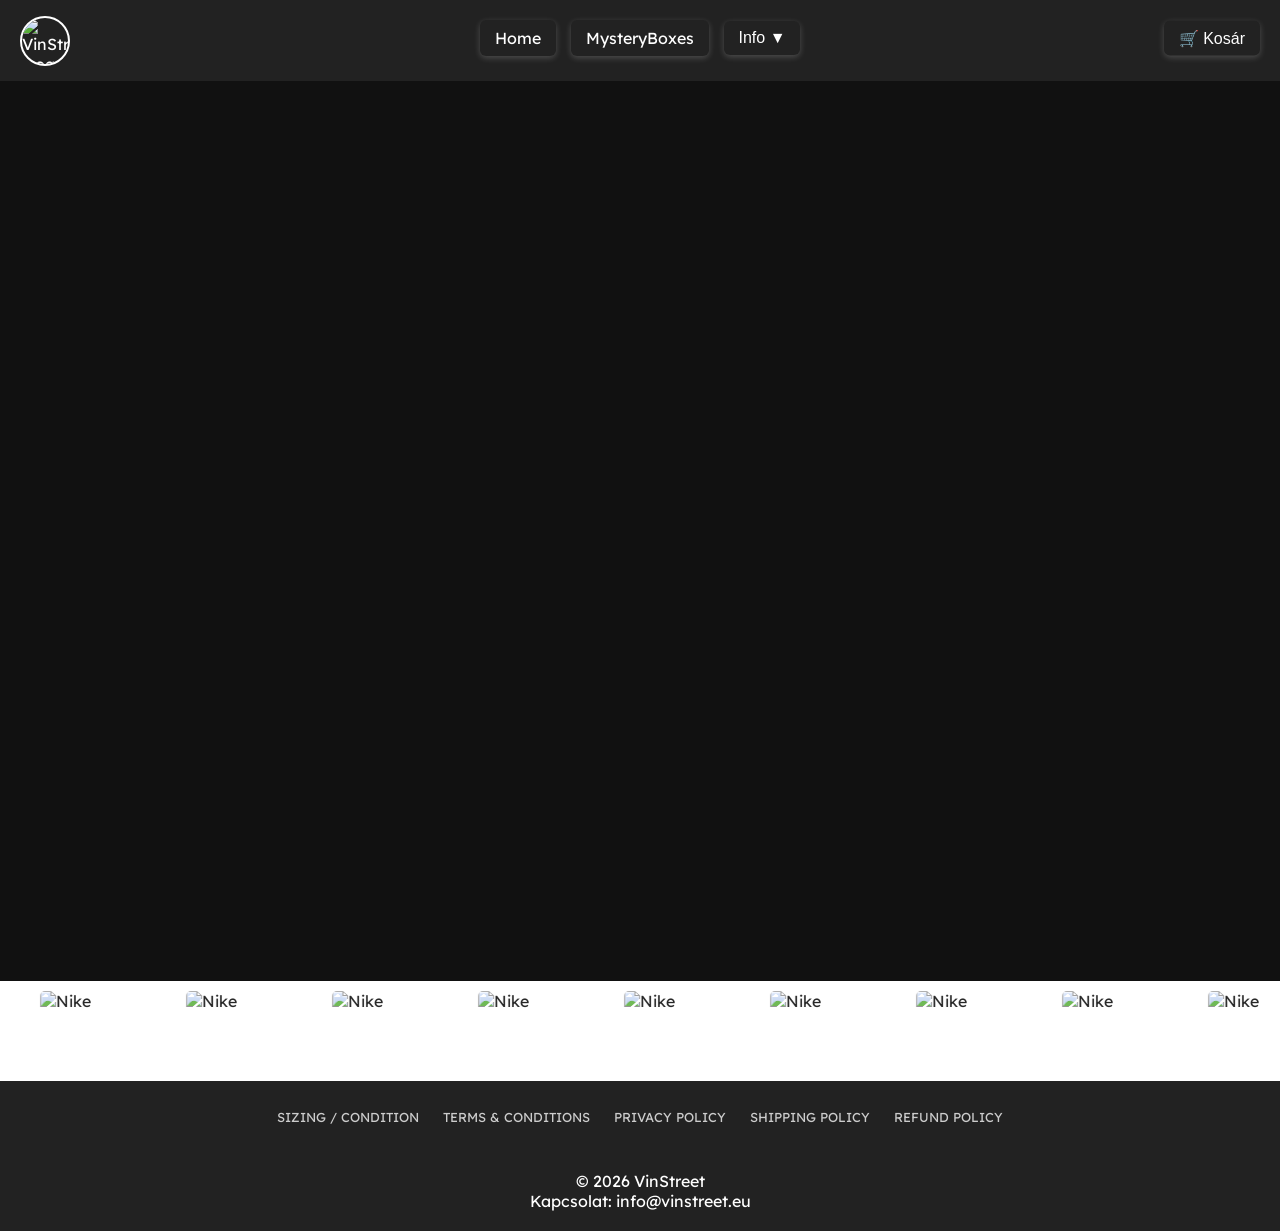
==== index.html @ b4b33a2c "Add files via upload" ====
<!DOCTYPE html>
<html lang="hu">
<head>
  <meta charset="UTF-8">
  <title>VinStreet</title>
  <link rel="preconnect" href="https://fonts.googleapis.com">
  <link rel="preconnect" href="https://fonts.gstatic.com" crossorigin>
  <link href="https://fonts.googleapis.com/css2?family=Lexend:wght@100..900&family=Pirata+One&display=swap" rel="stylesheet">
  <link rel="stylesheet" href="stylesheet.css">
</head>
<body>

<header>
  <img src="images/logo2.png" alt="VinStreet Logo" class="logo">
  <h1>VinStreet</h1>
</header>

<!-- Menü és kosár gomb külön sorban -->
<div class="top-menu">
  <a href="index.html" class="menu-button">Home</a>
  <a href="boxok.html" class="menu-button">MysteryBoxes</a>

  <!-- Dropdown -->
  <div class="dropdown">
    <button class="menu-button">Info ▼</button>
    <div class="dropdown-content">
      <a href="authenticity.html">Authenticity</a>
      <a href="sizingandcondition.html">Sizing / Condition</a>
      <a href="returns.html">Returns</a>
      <a href="contact.html">Contact</a>
      <a href="shipping.html">Shipping</a>
    </div>
  </div> <!-- dropdown vége -->

  <!-- Kosár gomb FIX, nem csinál semmit -->
  <button id="cart-button" class="menu-button">🛒 Kosár</button>
</div>

<!-- Kosár sidebar -->
<div id="cart-sidebar">
  <h3>Kosár tartalma</h3>
  <p>Jelenleg üres.</p>
  <button id="close-cart">Bezárás</button>
</div>

<main> <!-- Hero -->
  <section class="hero"></section>
</main>

<!-- Brandek -->
<section class="brand-strip">
  <div class="brand-track">
    <img src="images/brand/p1.png" alt="Nike">
    <img src="images/brand/p2.png" alt="Nike" class="NNN">
    <img src="images/brand/p3.png" alt="Nike">
    <img src="images/brand/p4.png" alt="Nike">
    <img src="images/brand/p5.png" alt="Nike">
    <img src="images/brand/p7.png" alt="Nike" class="NNM">
    <img src="images/brand/p8.png" alt="Nike" class="NNP">
    <img src="images/brand/p9.png" alt="Nike" class="NNO">
    <img src="images/brand/p10.png" alt="Nike">
    <img src="images/brand/p6.png" alt="Nike">

    <!-- duplikáljuk a folyamatosság miatt -->
    <img src="images/brand/p1.png" alt="Nike">
    <img src="images/brand/p2.png" alt="Nike" class="NNN">
    <img src="images/brand/p3.png" alt="Nike">
    <img src="images/brand/p4.png" alt="Nike">
    <img src="images/brand/p5.png" alt="Nike">
    <img src="images/brand/p7.png" alt="Nike" class="NNM">
    <img src="images/brand/p8.png" alt="Nike" class="NNP">
    <img src="images/brand/p9.png" alt="Nike" class="NNO">
    <img src="images/brand/p10.png" alt="Nike">
    <img src="images/brand/p6.png" alt="Nike">
	
	<!-- trplikáljuk a folyamatosság miatt -->
    <img src="images/brand/p1.png" alt="Nike">
    <img src="images/brand/p2.png" alt="Nike" class="NNN">
    <img src="images/brand/p3.png" alt="Nike">
    <img src="images/brand/p4.png" alt="Nike">
    <img src="images/brand/p5.png" alt="Nike">
    <img src="images/brand/p7.png" alt="Nike" class="NNM">
    <img src="images/brand/p8.png" alt="Nike" class="NNP">
    <img src="images/brand/p9.png" alt="Nike" class="NNO">
    <img src="images/brand/p10.png" alt="Nike">
    <img src="images/brand/p6.png" alt="Nike">
  </div>
</section>

<!-- Infobar alul -->
<section class="footer-links">
  <a href="sizingandcondition.html">SIZING / CONDITION</a>
  <a href="terms.html">TERMS & CONDITIONS</a>
  <a href="privacy.html">PRIVACY POLICY</a>
  <a href="shipping.html">SHIPPING POLICY</a>
  <a href="refund.html">REFUND POLICY</a>
</section>

<div class="footer-fade"></div>

<!-- Footer -->
<footer>
  <p>&copy; 2026 VinStreet</p>
  <p>Kapcsolat: info@vinstreet.eu</p>
</footer>

<!-- JS a kosárhoz -->
<script>
const cartButton = document.getElementById('cart-button');
const cartSidebar = document.getElementById('cart-sidebar');
const closeCart = document.getElementById('close-cart');

/* Kosár gomb FIX, nem csinál semmit, csak a sidebar nyitása zárása */
cartButton.addEventListener('click', () => { 
  cartSidebar.classList.add('open'); 
});
closeCart.addEventListener('click', () => { 
  cartSidebar.classList.remove('open'); 
});
// BRAND STRIP
const track = document.getElementById('brandTrack');
let pos = 0;
const speed = 1; // px per frame

function scrollTrack() {
  pos -= speed;
  if (pos <= -track.scrollWidth / 2) pos = 0;
  track.style.transform = `translateX(${pos}px)`;
  requestAnimationFrame(scrollTrack);
}

scrollTrack();
</script>

</body>
</html>
---- stylesheet.css ----
body {
  font-family: "Lexend", sans-serif;
}

header h1 {
  font-family: "Pirata One", system-ui;
}

section h2,
section h3,
section p {
  font-family: "Montserrat", sans-serif;
}
header {
  position: relative;       /* a kosár gombhoz kell */
  background: #222;
  color: #fff;
  padding: 20px 0;
  text-align: center;       /* h1 középre */
}
header h1 {
  font-family: "Pirata One", system-ui;
  
}

* { /*Hogy erjenek ossze a dolgok*/
  margin: 0;
  padding: 0;
  box-sizing: border-box;
}
header .logo {
  position: absolute; /* headeren belül balra */
  left: 20px;
  top: 50%;
  transform: translateY(-50%);
  width: 50px;        /* logó mérete */
  height: 50px;
  border-radius: 50%; /* kerek keret */
  border: 2px solid #fff; /* fehér keret */
}
#cart-button {
  position: absolute; 
  right: 20px;
  top: 50%;
  transform: translateY(-50%);
  background-color: #222;
  color: #fff;
  border: none;
  padding: 8px 15px;
  cursor: pointer;
  font-size: 16px;
  z-index: 1100; /* a többi fölött marad */
}

/* Top-menu gombok középre, kosár jobbra */

.top-menu {
  display: flex;
  align-items: center;
  justify-content: center;
  gap: 15px;
  padding: 10px 0;
  position: absolute; /* header alá */
  top: 70px;      
  left: 0;
  width: 100%;
  z-index: 50;
  margin-top: 10px;
}

.top-menu .menu-button {
  background-color: #222;
  color: #fff;
  border: none;
  border-radius: 6px;
  padding: 8px 15px;
  font-size: 16px;
  cursor: pointer;
  transition: box-shadow 0.2s, transform 0.2s;
  box-shadow: 0 2px 6px rgba(255,255,255,0.2); /* alap árnyék */
}

.top-menu .menu-button:hover {
  box-shadow: 0 6px 16px rgba(255,255,255,0.5); /* erősebb fényes hatás */
  transform: translateY(-1px);
}


/* Kosár gomb és dropdown gombok is öröklik a stílust */
.top-menu #cart-button,
.top-menu .dropdown > .menu-button {
  /* ugyanaz, semmi extra nem kell */
}


.menu-button {
  background-color: #222;
  color: #fff;
  padding: 8px 15px;
  text-decoration: none;
  border: none;
  cursor: pointer;
  font-size: 16px;
}

/* Kosár sidebar */
#cart-sidebar {
  position: fixed;
  top: 0;
  right: -390px;  /* alapból a képernyőn kívül van */
  width: 350px;
  height: 100%;
  background-color: rgba(255, 255, 255, 0.95); /* kicsit átlátszó */
  box-shadow: -2px 0 5px rgba(0,0,0,0.1);
  padding: 20px;
  transition: right 0.3s ease;
  z-index: 1000;
}

/* Sidebar nyitott állapot */
#cart-sidebar.open {
  right: 0;
}
#cart-sidebar h3,
#cart-sidebar p {
  display: block;
}

/* Sidebar gomb */
#cart-sidebar button {
  margin-top: 20px;
  padding: 8px 12px;
  cursor: pointer;
}


/* Hover-effekt a linkeknek */
.dropdown-content a:hover {
  background-color: #333;     /* kicsit világosabb fekete hoverkor */
  box-shadow: 0 4px 12px rgba(255,255,255,0.3); /* fényesebb hatás hoverkor */
}
.product { border:1px solid #ccc;
 padding:10px;
 width:200px;
 text-align:center; }
.product img { width:100%;
 display:block;
 margin-bottom:10px; }
.info-bar { background:#444;
 color:#fff;
 text-align:center;
 padding:10px 0;
 font-size:14px; }
footer { background:#222;
 color:#fff;
 text-align:center;
 padding:10px; }
.search-container {
  position: relative;
  display: flex;
  align-items: center;
  margin-right: 10px; /* kis távolság a Főoldal linkhez */
}

#search-toggle {
  background: none;
  border: none;
  color: #fff;
  font-size: 18px;
  cursor: pointer;
}

#search-input {
  position: absolute;
  top: 100%; /* alatta jelenik meg */
  left: 0;
  width: 200px;
  padding: 5px 10px;
  margin-top: 5px;
  display: none; /* alapból rejtett */
  background-color: #222;
  color: #fff;
  border: 1px solid #fff;
  border-radius: 3px;
  z-index: 100;
}

/* Megjelenítés, ha aktív */
#search-input.active {
  display: block;
}
/* Dropdown container */
/* Dropdown container */
.dropdown {
  position: relative;
  display: inline-block;
}

/* Dropdown tartalom */
.dropdown-content {
  display: none;
  position: absolute;
  top: 100%;          /* közvetlenül a gomb alatt */
  left: 0;
  background-color: #222;
  width: 180px;       /* kocka szélessége */
  z-index: 100;
  flex-direction: column;
  border-radius: 5px; /* opcionális, kicsit szebb */
}

/* Dropdown linkek */
.dropdown-content a {
  color: #fff;
  padding: 10px 15px;   /* nagyobb padding = nagyobb kocka */
  text-decoration: none;
  display: block;
  white-space: nowrap;   /* a szavak ne törjenek sorba */
  font-family: "Lexend", sans-serif; /* egységes betű */
}

/* Hover vagy gombnyomásra megjelenik */
.dropdown:hover .dropdown-content {
  display: flex;
  flex-direction: column;
}

/* Hover effekt a linkeknek */
.dropdown-content a:hover {
  background-color: #444;
}

/* Termékek szekció */
.products {
  display: flex;
  gap: 40px;
  justify-content: center;
  flex-wrap: wrap;
  padding: 60px;  /* csak vízszintes padding, nincs függőleges */
  background: transparent;
}
.product {
  border: 1px solid #ccc;
  padding: 20px;          /* belső tér nagyobb */
  width: 480px;           /* KOCKA SZÉLESSEBB */
  min-height: 480px;      /* KOCKA MAGASABB */
  text-align: center;
  display: flex;
  flex-direction: column;
  justify-content: space-between;
  border-radius: 30px;
  background: #fff;
  box-shadow: 0 10px 30px rgba(0,0,0,0.2);
}
.product img {
  width: 100%;
  height: 470px;          /* fix magasság */
  object-fit: cover;     /* szépen vágja */
  margin-bottom: 15px;
}

.footer-links {
  background-color: #222;
  text-align: center;
  padding: 25px 0;   /* EZ vastagítja */
  margin: 0;         /* NINCS rés alatta/fölötte */
}

.footer-links a {
  color: #ccc;
  text-decoration: none;
  margin: 0 10px;
  font-size: 13px;
}

.footer-links a:hover {
  color: #fff;
  text-decoration: underline;
}

  footer {
  background-color: #222;
  color: #fff;
  text-align: center;
  padding: 20px 0;
  margin: 0;        /* EZ FONTOS */
  font-family: "Lexend", sans-serif !important;
}

.hero {
  min-height: 100vh;                 /* magas, látványos */
  background-image: url("images/hatter/hatter.jpg");
  background-size: cover;
  background-position: center;
  background-repeat: no-repeat;

  display: flex;
  flex-direction: column;
  justify-content: center;
  align-items: center;

  color: white;
  text-align: center;
  padding: 40px;
  padding-top: 160px;

  background-color: #111; /* ha a kép nem tölt be */
}
.hero h2,
.hero p {
  background: rgba(0,0,0,0.5);
  padding: 10px 20px;
  border-radius: 5px;
}

/* Boxok oldal main-je, hogy a footer mindig lent legyen */
main {
  min-height: 50vh; /* vagy több, ha többet akarsz görgetni */
  display: flex;
  flex-direction: column;
}
.brand-strip {
  width: 100%;
  overflow: hidden;
  background: #111;
  padding: 30px 0;
  background: #fff;
}

.brand-track {
  display: flex;
  width: max-content;
  animation: scrollBrands 25s linear infinite;
}

.brand-track img {
  height: 40px;
  margin: 0 40px;
  opacity: 0.85;
  transition: opacity 0.3s;
}

.brand-track img:hover {
  opacity: 1;
}

.brands-container {
  display: flex;
  align-items: center;
  gap: 15px;         /* kis távolság a képek között */
  overflow-x: auto;  /* ha túl sok kép, vízszintesen lehet görgetni */
  padding: 20px 0;
}

.brands-container img {
  height: 50px;      /* alapméret minden képnek */
  transition: all 0.3s ease;
}

/* csak a nagyobb kép */
.NNP {
  height: 120px;      /* nagyobb kép */
}

/* ha akarsz, a kisebb extra képek is egyedi magasság */
.NNN, .NNM, .NNO {
  height: 80px;
}


/* Animáció */
@keyframes scrollBrands {
  from {
    transform: translateX(0);
  }
  to {
    transform: translateX(-50%);
  }
}

/* Boxok oldal háttér átmenet */
.boxes-page {
  min-height: 100vh;
  background: linear-gradient(
    to bottom,
    #ffffff 0%,
    #eaeaea 25%,
    #444 60%,
    #222 100%
  );
  padding: 60px 0;
}

  height: 120px; /* ez szabályozza milyen hosszú a fade */
  background: linear-gradient(
    to bottom,
    rgba(34,34,34,0) 0%,
    rgba(34,34,34,0.6) 50%,
    #222 100%
  );
}



/* Authenticity *//* Authenticity *//* Authenticity *//* Authenticity *//* Authenticity *//* Authenticity */
.info-page {
  min-height: 60vh;
  padding: 60px 20px;
  background: #f5f5f5;
}

.info-hero {
  text-align: center;
  background: #222;
  color: #fff;
  padding: 40px 20px;
  border-radius: 10px;
  margin-bottom: 40px;
}

.info-hero h2 {
  font-family: "Pirata One", system-ui;
  font-size: 36px;
}

.info-content h3 {
  margin-top: 20px;
  color: #222;
}

.info-content p {
  margin: 10px 0 20px 0;
  line-height: 1.6;
  color: #333;
}
.centered-text {
  max-width: 900px;        /* ne legyen túl széles a szöveg */
  margin: 80px auto;       /* fent-lent nagy távolság, középre igazítás */
  text-align: center;       /* szöveg középre */
  line-height: 1.8;         /* légiesebb sorok */
  padding: 0 20px;          /* mobilon is legyen belső margó */
}

.centered-text h2 {
  font-size: 36px;
  margin-bottom: 30px;
}

.centered-text h3 {
  font-size: 24px;
  margin-top: 40px;
  margin-bottom: 20px;
}

.centered-text p {
  font-size: 18px;
  margin-bottom: 20px;
}
/* Csak az authenticity oldalon ne legyen átmenet a main/boxes-page-nek */
.authenticity-page .boxes-page {
    background: none;
    background-color: #fff; /* sima fehér háttér */
}
/* Csak a sizing oldalon ne legyen átmenet a main/boxes-page-nek */
.sizing-page .boxes-page {
    background: none;
    background-color: #fff; /* sima fehér háttér */
}

/* Középre igazított szöveg nagy margóval */
.sizing-page .centered-text {
  max-width: 900px;
  margin: 80px auto;
  text-align: center;
  line-height: 1.8;
  padding: 0 20px;
}

/* Sizing and Condition *//* Sizing and Condition *//* Sizing and Condition *//* Sizing and Condition *//* Sizing and Condition */
.sizing-page .centered-text h2 {
  font-size: 36px;
  margin-bottom: 30px;
}

.sizing-page .centered-text h3 {
  font-size: 24px;
  margin-top: 40px;
  margin-bottom: 20px;
}

.sizing-page .centered-text p {
  font-size: 18px;
  margin-bottom: 20px;
}

/* Returns *//* Returns *//* Returns *//* Returns *//* Returns *//* Returns *//* Returns *//* Returns *//* Returns *//* Returns */
/* Sima fehér háttér csak a Returns oldal main-jére */
.returns-page .boxes-page {
    background: #fff;
}

/* Shipping *//* Shipping *//* Shipping *//* Shipping *//* Shipping *//* Shipping *//* Shipping *//* Shipping *//* Shipping *//* Shipping */
.shipping-page .boxes-page {
    background: #fff;
}

/* Contact *//* Contact *//* Contact *//* Contact *//* Contact *//* Contact *//* Contact *//* Contact *//* Contact *//* Contact */
.contact-page .boxes-page {
  background: #fff;
}

/* Contact kép */
.contact-image {
  width: 100%;
  max-width: 800px;
  margin: 40px auto;
  display: block;
  border-radius: 20px;
}

/* Contact form */
.contact-form {
  max-width: 700px;
  margin: 40px auto 0 auto;
  display: flex;
  flex-direction: column;
  gap: 15px;
}

.contact-form input,
.contact-form textarea {
  padding: 12px 15px;
  font-size: 16px;
  border-radius: 8px;
  border: 1px solid #ccc;
  font-family: "Lexend", sans-serif;
}

.contact-form textarea {
  min-height: 120px;
  resize: vertical;
}

.contact-form button {
  margin-top: 10px;
  padding: 14px;
  font-size: 16px;
  background: #222;
  color: #fff;
  border: none;
  border-radius: 8px;
  cursor: pointer;
}

.contact-form button:hover {
  background: #444;
}
.contact-page .boxes-page {
    background: none;
    background-color: #fff; /* sima fehér háttér */
}
.contact-form select {
  padding: 12px 15px;
  font-size: 16px;
  border-radius: 8px;
  border: 1px solid #ccc;
  font-family: "Lexend", sans-serif;
  background-color: #fff;
}
/* Quarterzipbox *//* Quarterzipbox *//* Quarterzipbox *//* Quarterzipbox *//* Quarterzipbox *//* Quarterzipbox *//* Quarterzipbox */
/* H1 címsorok körvonal */
.product-info h1 {
  font-family: "Pirata One", system-ui;
  font-size: 36px;
  margin-bottom: 10px;
  color: #fff;
  -webkit-text-stroke: 1px #000; /* Chrome, Safari */
  text-stroke: 1px #000;         /* jövőbeli szabvány */
  text-shadow: 2px 2px 4px rgba(0,0,0,0.6); /* extra kiemelés minden böngészőben */
}

/* Ár körvonal */
.price {
  font-size: 24px;
  font-weight: bold;
  color: #fff;
  -webkit-text-stroke: 0.8px #000;
  text-stroke: 0.8px #000;
  text-shadow: 1px 1px 3px rgba(0,0,0,0.6);
}

/* Címsorok */
.product-info h1 {
  font-family: "Pirata One", system-ui;
  font-size: 36px;
  margin-bottom: 10px;
  color: #222; /* sötét szöveg világos háttéren */
  text-shadow: 1px 1px 2px rgba(0,0,0,0.4); /* finom árnyék */
}

/* Ár */
.price {
  font-size: 24px;
  font-weight: 700;
  color: #222;
  text-shadow: 1px 1px 2px rgba(0,0,0,0.3);
}

/* Gomb */
.add-to-cart {
  font-family: "Lexend", sans-serif;
  appearance: none;
  -webkit-appearance: none;

  background-color: #111;
  color: #fff;
  border: none;
  padding: 14px 22px;
  font-size: 16px;
  font-weight: 600;

  border-radius: 10px;
  width: 100%;
  max-width: 260px;

  cursor: pointer;
  display: inline-block;

  box-shadow: 0 4px 12px rgba(0,0,0,0.15);
  transition: all 0.25s ease;
}



.add-to-cart:hover {
  background-color: #333;
  box-shadow: 0 8px 18px rgba(0,0,0,0.25);
}

.product-blocks {
  display: flex;
  gap: 20px; /* térköz a blokkok között */
  justify-content: center;
  flex-wrap: wrap; /* mobilon egymás alá kerül */
  margin: 40px 0;
}

.block {
  border: 2px solid #222; /* fekete keret */
  border-radius: 15px;
  padding: 20px;
  background-color: #fff;
  box-shadow: 2px 2px 10px rgba(0,0,0,0.1);
  flex: 1 1 400px; /* minimum 400px szélesség */
  max-width: 500px;
  text-align: center;
}

.image-block img {
  width: 100%;
  border-radius: 10px;
}

.text-block h2 {
  font-family: "Pirata One", system-ui;
  font-size: 28px;
  margin-bottom: 15px;
}

.text-block p {
  font-size: 16px;
  line-height: 1.5;
  color: #333;
}

.text-block .price {
  font-size: 22px;
  font-weight: 700;
  margin: 15px 0;
}

.text-block .add-to-cart {
  background-color: #222;
  color: #fff;
  border: none;
  padding: 12px 20px;
  font-size: 16px;
  cursor: pointer;
  border-radius: 8px;
}

.text-block .add-to-cart:hover {
  background-color: #444;
}
.product-container {
  display: flex;
  gap: 60px;
  justify-content: center;
  align-items: flex-start;
  padding: 80px 20px;
}

.product-image img {
  width: 420px;
  border-radius: 12px;
}

.product-details {
  max-width: 400px;
  text-align: left;
}

.product-title {
  font-size: 28px;
  margin-bottom: 10px;
}

.price {
  font-size: 22px;
  font-weight: 600;
  margin-bottom: 25px;
}

.size-options {
  display: flex;
  gap: 10px;
  margin-bottom: 25px;
}

.size-options button {
  width: 50px;
  height: 40px;
  border: 1px solid #222;
  background: #fff;
  cursor: pointer;
  font-family: "Lexend", sans-serif;
}

.size-options button.active,
.size-options button:hover {
  background: #222;
  color: #fff;
}

.add-to-cart {
  background: #222;
  color: #fff;
  border: none;
  padding: 12px 20px;
  cursor: pointer;
}
.shipping-info {
  font-size: 0.85rem; /* kisebb betűméret */
  color: #555;        /* halvány szín */
}

.shipping-info .shipping-link {
  color: #222;        /* sötétebb, kiemelt szín */
  text-decoration: underline; /* csak a link aláhúzott */
}

.shipping-info .shipping-link:hover {
  color: #000;        /* hover-effekt */
}
#sizeguide-sidebar {
  position: fixed;
  top: 0;
  right: -400px;
  width: 350px;
  height: 100%;
  background-color: #fff;
  box-shadow: -2px 0 5px rgba(0,0,0,0.1);
  padding: 20px;
  transition: right 0.3s ease;
  z-index: 1000;
  overflow-y: auto;
}
.shipping-info {
  font-size: 0.9rem;
  margin-bottom: 1rem; /* távolság a size guide linkig */
}

.size-guide {
  display: inline-block;
  margin-bottom: 1rem; /* távolság a méretgombokig */
  cursor: pointer;
  text-decoration: underline;
  font-size: 0.85rem;
}

.size-options button {
  margin-right: 0.5rem; /* több hely a gombok között */
  padding: 0.5rem 0.8rem;
}
#sizeguide-sidebar.open {
  right: 0;
}

#sizeguide-sidebar h3 {
  margin-top: 0;
}

#sizeguide-sidebar table {
  width: 100%;
  border-collapse: collapse;
  margin-top: 10px;
}

#sizeguide-sidebar th, #sizeguide-sidebar td {
  border: 1px solid #ccc;
  padding: 6px 8px;
  text-align: center;
}

#sizeguide-sidebar button {
  margin-top: 15px;
  padding: 8px 12px;
  cursor: pointer;
}


/* Accordion stílus - termékoldalhoz *//* Accordion stílus - termékoldalhoz *//* Accordion stílus - termékoldalhoz *//* Accordion stílus - termékoldalhoz */
.accordion-container {
  margin-top: 15px;
  width: 100%;
}

.accordion-item {
  border-top: 1px solid #ddd;
}

/* Első itemnél nincs vonal */
.accordion-item:first-child {
  border-top: none;
}

.accordion-button {
  width: 100%;
  text-align: left;
  padding: 10px 12px;
  background: transparent;
  border: none;
  outline: none;
  font-size: 0.95rem;
  font-weight: 500;
  cursor: pointer;
  display: flex;
  justify-content: space-between;
  align-items: center;
  transition: color 0.2s;
}

.accordion-button:hover {
  color: #333;
}

.accordion-button.active {
  font-weight: 600;
}

/* Nyíl */
.accordion-arrow {
  transition: transform 0.3s ease;
}

/* Nyíl forgatása ha nyitva van */
.accordion-button.active .accordion-arrow {
  transform: rotate(180deg);
}

.accordion-content {
  max-height: 0;
  overflow: hidden;
  transition: max-height 0.3s ease;
  padding: 0 12px;
}

.accordion-content p {
  margin: 6px 0;
  font-size: 0.85rem;
  line-height: 1.4;
  color: #444; /* sötétszürke, háttér nélkül */
}

/* Wrapper a fő és a két közepes képnek */
/* ===== PRODUCT LAYOUT FIX ===== */

.product-container {
  display: flex;                       /* képek és infó egymás mellett */
  justify-content: flex-start;
  align-items: flex-start;
  gap: 50px;                           /* pontos távolság a képek és az info blokk között */
  max-width: 1200px;
  margin: 0 auto;
  padding: 40px 20px;
  margin-top: 120px; /* növeld a távolságot a top-menu gombokhoz képest */
}
.faq-section {
  margin-bottom: 150px !important;
}
.quality-section {
  margin-top: 150px !important;
}

/* Bal oldal – képek */
.product-image {
  flex: 0 0 auto;
}

/* Fő + kis képek wrapper */
.main-small-wrapper {
  display: flex;
  gap: 20px;                           /* fő kép és kis képek közti távolság */
}

/* Fő kép */
.main-image {
  width: 250px;
  height: 510px;
  object-fit: cover;
  border-radius: 8px;
  background-color: #fff;
  padding: 4px;
  box-sizing: border-box;
  box-shadow: 0 4px 6px rgba(0,0,0,0.1), 0 1px 3px rgba(0,0,0,0.08);
}

.main-image:hover {
  transform: scale(1.02);               /* hoverkor kicsit “nagyobb” */
  box-shadow: 0 4px 0 #ccc, 0 6px 0 #aaa; /* árnyék emelkedés hoverkor */
}

/* Kis képek konténere */
.small-images {
  display: flex;
  flex-direction: column;               /* egymás alá */
  gap: 10px;                             /* távolság a két kis kép között */
  width: 300px;                          /* fix szélesség a kis képeknek */
  height: 400px;                         /* fix magasság a konténernek */
}

/* Kis képek */
.small-images img {
  width: 100%;
  height: 250px;
  object-fit: cover;
  border-radius: 8px;
  background-color: #fff;
  padding: 4px;
  box-sizing: border-box;
  box-shadow: 0 4px 6px rgba(0,0,0,0.1), 0 1px 3px rgba(0,0,0,0.08);
}

.small-images img:hover {
  transform: scale(1.03);               /* hoverkor kicsit “emelkedik” */
  box-shadow: 0 4px 0 #ccc, 0 6px 0 #aaa;
}

/* Jobb oldal – info blokk */
.product-details-block {
  flex: 0 0 350px;                        /* fix szélesség */
  background: #fff;
  padding: 20px;
  border-radius: 14px;
  box-shadow: 0 6px 20px rgba(0,0,0,0.15);
}

/* Cím és ár */
.product-details-block h3 {
  font-size: 26px;
  font-weight: 800;
  color: #000;
  margin-top: 0;
}
.price {
  font-family: inherit;   /* az oldal alap fontja */
  font-weight: normal;    /* normál vastagság */
  font-size: 24px;        /* ha szeretnéd, fix méret */
  color: #111;            /* alap szín */
  text-shadow: none !important; /* árnyék eltávolítása */
}
.small-images img,
.main-image {
  border-radius: 6px;
  border: none;
  box-shadow: inset 0 2px 4px rgba(255,255,255,0.8),  /* felső világos kiemelés */
              inset 0 -2px 4px rgba(0,0,0,0.1),        /* alsó árnyék */
              0 3px 6px rgba(0,0,0,0.15);             /* külső enyhe árnyék */
}
.wish-note {
  margin-top: 18px;
  padding: 10px 16px;
  text-align: center;
  background-color: #fff;

  /* CSAK OLDALT */
  border-left: 3px solid #ddd;
  border-right: 3px solid #ddd;
}

.wish-title {
  font-weight: 600;
  font-size: 15px;
  margin-bottom: 4px;
  letter-spacing: 0.4px;
}

.wish-text {
  font-size: 13px;
  color: #666;
}
.quality-section {
  max-width: 900px;
  margin: 70px auto 40px;
  text-align: center;
  padding: 0 20px;
}

.quality-section h3 {
  font-size: 24px;
  font-weight: 700;
  margin-bottom: 12px;
}

.quality-text {
  font-size: 15px;
  color: #555;
  max-width: 700px;
  margin: 0 auto 30px;
  line-height: 1.6;
}

/* Képek sorban */
.quality-images {
  display: flex;
  justify-content: center;
  gap: 20px;
  flex-wrap: wrap;
}

.quality-images img {
  width: 180px;
  height: 180px;
  object-fit: cover;
  border-radius: 8px;
  background-color: #fff;
  padding: 4px;
  box-shadow: 0 2px 4px rgba(0,0,0,0.12);
}

/* Overlay teljes képernyőn */
#image-overlay {
  position: fixed;
  top: 0;
  left: 0;
  width: 100%;
  height: 100%;
  background: rgba(0,0,0,0.85); /* sötét háttér */
  display: none; /* alapból rejtett */
  justify-content: center;
  align-items: center;
  z-index: 3000;
  padding: 10px;
  box-sizing: border-box;
}

/* Nagyított kép */
#image-overlay img {
  max-width: 90vw;   /* képernyő 90%-áig */
  max-height: 90vh;  /* magasságban is 90%-ig */
  width: auto;
  height: auto;
  border-radius: 12px;
  box-shadow: 0 10px 40px rgba(0,0,0,0.6);
  cursor: zoom-out;   /* kattintással bezárható */
  transition: transform 0.3s ease;
}

/* Kis képek hover effektje */
.quality-images img:hover {
  transform: scale(1.08);
  transition: transform 0.25s ease;
  cursor: pointer;
  box-shadow: 0 8px 25px rgba(0,0,0,0.4);
}

.top-menu {
  position: fixed;
  top: 0;
  left: 0;
  width: 100%;
  z-index: 1000;
  background: transparent;
}

/* ===== SNEAKERBOX LAYOUT ===== *//* ===== SNEAKERBOX LAYOUT ===== *//* ===== SNEAKERBOX LAYOUT ===== *//* ===== SNEAKERBOX LAYOUT ===== *//* ===== SNEAKERBOX LAYOUT ===== *//* ===== SNEAKERBOX LAYOUT ===== *//* ===== SNEAKERBOX LAYOUT ===== */
.product-container {
  display: flex;
  justify-content: center;   /* középre az egész blokk */
  align-items: flex-start;
  gap: 0px;                 /* térköz a nagy és kis képek között */
  max-width: 1400px;
  width: 100%;
  margin: 120px auto 0;
  padding: 40px 20px;
  box-sizing: border-box;
}

/* Fő + kis képek wrapper */
.main-small-wrapper {
  display: flex;
  gap: 20px;
  align-items: flex-start;
  overflow: visible;         /* engedi, hogy ne vágja a képet */
}

/* Fő kép */
.main-small-wrapper .main-image {
  width: 45vw;               /* reszponzív, mindig látszik */
  max-width: 476px;          /* sose legyen túl nagy */
  height: auto;
  object-fit: contain;       /* teljes kép látszik */
  border-radius: 8px;
  background: #fff;
  padding: 4px;
  box-sizing: border-box;
  box-shadow: 0 4px 6px rgba(0,0,0,0.1), 0 1px 3px rgba(0,0,0,0.08);
}

/* Kis képek oszlopa */
.main-small-wrapper .small-images {
  display: flex;
  flex-direction: column;
  gap: 15px;
  flex-shrink: 0;           /* ne zsugorodjanak */
}

/* Kis képek */
.main-small-wrapper .small-images img {
  width: 12vw;               /* reszponzív, mindig látszik */
  max-width: 300px;
  height: auto;              /* megtartja az arányt */
  object-fit: contain;
  border-radius: 10px;
  background: #fff;
  padding: 4px;
  box-sizing: border-box;
  box-shadow: 0 4px 6px rgba(0,0,0,0.1);
  cursor: pointer;
  transition: transform 0.2s ease;
}

.main-small-wrapper .small-images img:hover {
  transform: scale(1.03);
}
/* Kis képek hover hatás eltávolítása */
.main-small-wrapper .small-images img:hover {
  transform: none !important;   /* ne legyen nagyítás */
  box-shadow: 0 4px 6px rgba(0,0,0,0.1); /* csak alap árnyék maradjon */
  cursor: default;              /* ne legyen kattintható */
}

/* Nagy kép hover és interakció eltávolítása */
.main-small-wrapper .main-image:hover {
  transform: none !important;   /* ne legyen nagyítás */
  box-shadow: 0 4px 6px rgba(0,0,0,0.1), 0 1px 3px rgba(0,0,0,0.08); /* alap árnyék */
  cursor: default;              /* ne legyen kattintható */
}

.product-link {
  text-decoration: none;
  color: inherit;
  display: block;
}

.product-link:hover .product {
  transform: translateY(-6px);
  transition: 0.3s ease;
  box-shadow: 0 15px 35px rgba(0,0,0,0.25);
  cursor: pointer;
}





.product-link {
  text-decoration: none;
  color: inherit;
  display: block;
}

.image-wrapper {
  position: relative;
  width: 100%;
  aspect-ratio: 1 / 1;
  overflow: hidden;
  border-radius: 12px;
}

.image-wrapper img {
  width: 100%;
  height: 100%;
  object-fit: cover;
  transition: transform 0.4s ease;
}

/* Overlay */
.overlay {
  position: absolute;
  inset: 0;
  background: rgba(0, 0, 0, 0.45);
  display: flex;
  align-items: center;
  justify-content: center;
  opacity: 0;
  transition: opacity 0.4s ease;
}

.overlay span {
  color: white;
  font-weight: 600;
  letter-spacing: 1px;
}

/* Hover effects */
.product:hover img {
  transform: scale(1.08);
}

.product:hover .overlay {
  opacity: 1;
}

/* ===== Brand strip ===== *//* ===== Brand strip ===== *//* ===== Brand strip ===== *//* ===== Brand strip ===== *//* ===== Brand strip ===== *//* ===== Brand strip ===== *//* ===== Brand strip ===== *//* ===== Brand strip ===== */
.brand-strip {
  width: 100%;
  overflow: hidden;
  background: #fff;
  padding: 10px 0;
  box-sizing: border-box;
}
.brand-track {
  display: flex;
  gap: 15px;
  width: max-content;
  will-change: transform;
}
.brand-track img {
  height: 80px; /* egységes magasság */
  width: auto;
  border-radius: 5px;
  object-fit: contain;
}
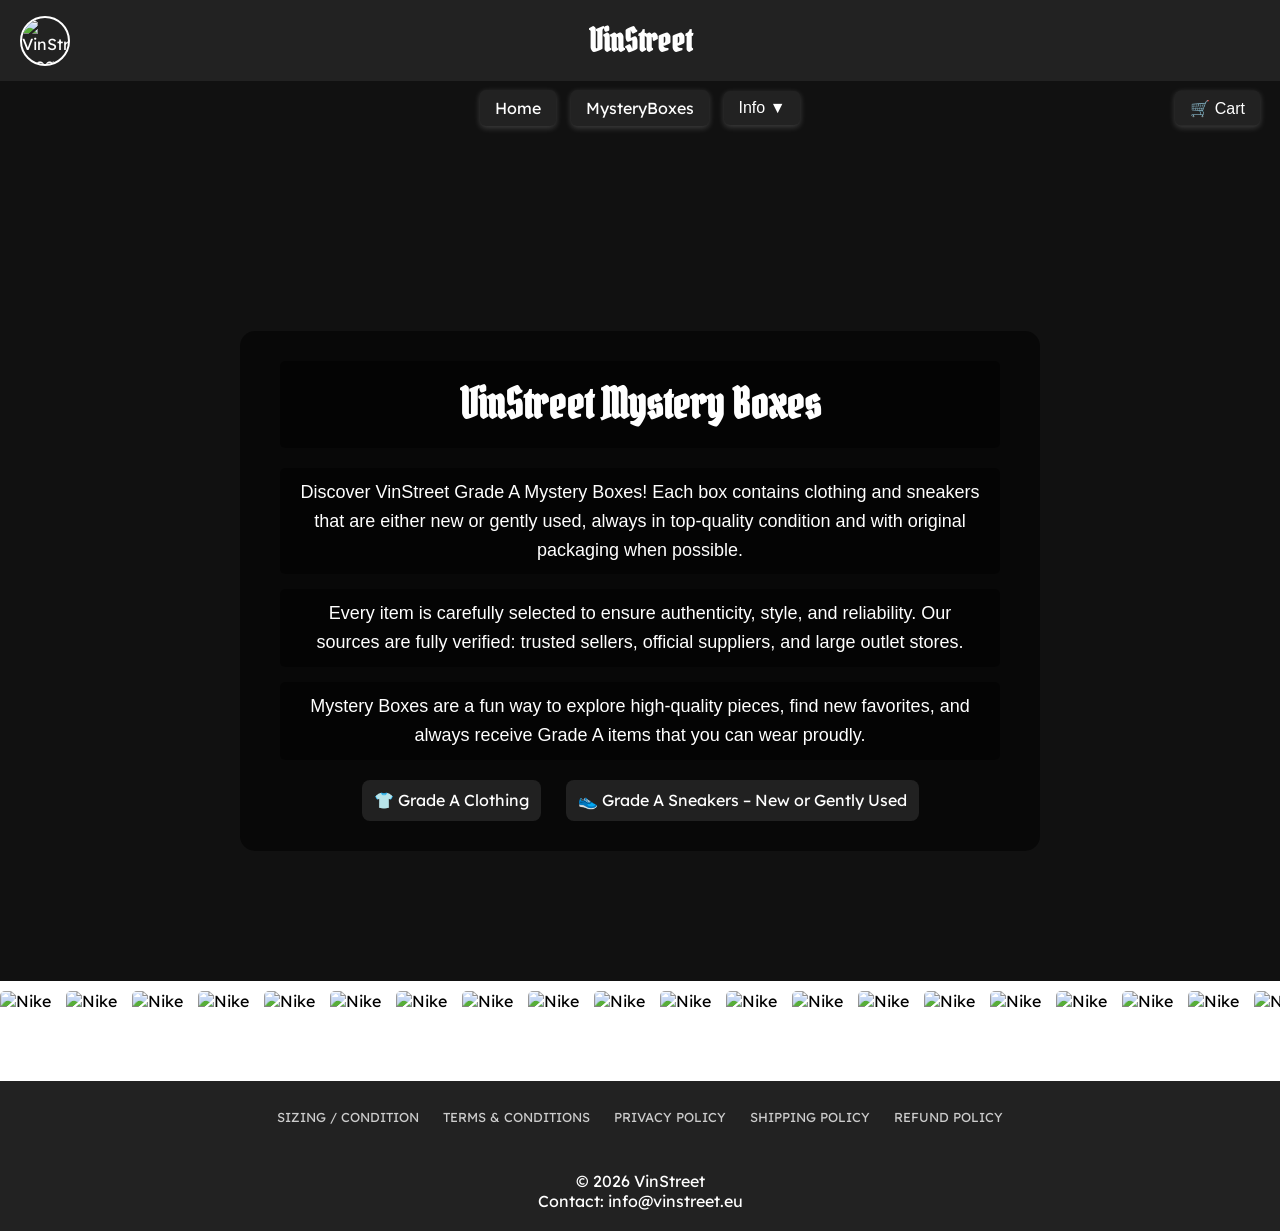
==== commit 44b5c7ba: "Add files via upload" ====
--- a/index.html
+++ b/index.html
@@ -33,18 +33,30 @@
   </div> <!-- dropdown vége -->
 
   <!-- Kosár gomb FIX, nem csinál semmit -->
-  <button id="cart-button" class="menu-button">🛒 Kosár</button>
+  <button id="cart-button" class="menu-button">🛒 Cart</button>
 </div>
 
 <!-- Kosár sidebar -->
 <div id="cart-sidebar">
-  <h3>Kosár tartalma</h3>
-  <p>Jelenleg üres.</p>
-  <button id="close-cart">Bezárás</button>
+    <h3>Cart Contents</h3>
+    <p>Currently empty.</p>
+    <button id="close-cart">Close</button>
 </div>
 
-<main> <!-- Hero -->
-  <section class="hero"></section>
+<!-- Hero -->
+<main> 
+  <section class="hero">
+    <div class="hero-info-box">
+      <h2>VinStreet Mystery Boxes</h2>
+      <p>Discover VinStreet Grade A Mystery Boxes! Each box contains clothing and sneakers that are either new or gently used, always in top-quality condition and with original packaging when possible.</p>
+      <p>Every item is carefully selected to ensure authenticity, style, and reliability. Our sources are fully verified: trusted sellers, official suppliers, and large outlet stores.</p>
+      <p>Mystery Boxes are a fun way to explore high-quality pieces, find new favorites, and always receive Grade A items that you can wear proudly.</p>
+      <div class="hero-icons">
+        <span>👕 Grade A Clothing</span>
+        <span>👟 Grade A Sneakers – New or Gently Used</span>
+      </div>
+    </div>
+  </section>
 </main>
 
 <!-- Brandek -->
@@ -101,22 +113,68 @@
 <!-- Footer -->
 <footer>
   <p>&copy; 2026 VinStreet</p>
-  <p>Kapcsolat: info@vinstreet.eu</p>
+  <p>Contact: info@vinstreet.eu</p>
 </footer>
-
+<div id="overlay"></div>
 <!-- JS a kosárhoz -->
 <script>
-const cartButton = document.getElementById('cart-button');
-const cartSidebar = document.getElementById('cart-sidebar');
-const closeCart = document.getElementById('close-cart');
+ document.addEventListener('DOMContentLoaded', () => {
+  const overlay = document.getElementById('overlay');
 
-/* Kosár gomb FIX, nem csinál semmit, csak a sidebar nyitása zárása */
-cartButton.addEventListener('click', () => { 
-  cartSidebar.classList.add('open'); 
+  // KOSÁR SIDEBAR
+  const cartButton = document.getElementById('cart-button');
+  const cartSidebar = document.getElementById('cart-sidebar');
+  const closeCart = document.getElementById('close-cart');
+
+  if (cartButton && cartSidebar && closeCart && overlay) {
+    cartButton.addEventListener('click', () => {
+      cartSidebar.classList.add('open');
+      overlay.classList.add('active');
+    });
+    closeCart.addEventListener('click', () => {
+      cartSidebar.classList.remove('open');
+      overlay.classList.remove('active');
+    });
+
+    overlay.addEventListener('click', () => {
+      cartSidebar.classList.remove('open');
+      overlay.classList.remove('active');
+    });
+  }
+
+  // ACCORDION
+  const accButtons = document.querySelectorAll('.accordion-button');
+  accButtons.forEach(btn => {
+    btn.addEventListener('click', () => {
+      btn.classList.toggle('active');
+      const content = btn.nextElementSibling;
+      if (content.style.maxHeight) content.style.maxHeight = null;
+      else content.style.maxHeight = content.scrollHeight + "px";
+    });
+  });
+
+  // TOP MENU SCROLL EFFEKT
+  const topMenu = document.querySelector('.top-menu');
+  if (topMenu) {
+    let lastScroll = window.scrollY;
+    window.addEventListener('scroll', () => {
+      let currentScroll = window.scrollY;
+      if (currentScroll < lastScroll && currentScroll > 70) {
+        topMenu.style.position = 'fixed';
+        topMenu.style.top = '0';
+        topMenu.style.left = '0';
+        topMenu.style.width = '100%';
+        topMenu.style.zIndex = '1000';
+        topMenu.style.transition = 'top 0.3s';
+      } else {
+        topMenu.style.position = 'absolute';
+        topMenu.style.top = '70px';
+      }
+      lastScroll = currentScroll;
+    });
+  }
 });
-closeCart.addEventListener('click', () => { 
-  cartSidebar.classList.remove('open'); 
-});
+
 // BRAND STRIP
 const track = document.getElementById('brandTrack');
 let pos = 0;
--- a/stylesheet.css
+++ b/stylesheet.css
@@ -17,10 +17,6 @@
   color: #fff;
   padding: 20px 0;
   text-align: center;       /* h1 középre */
-}
-header h1 {
-  font-family: "Pirata One", system-ui;
-  
 }
 
 * { /*Hogy erjenek ossze a dolgok*/
@@ -52,19 +48,21 @@
   z-index: 1100; /* a többi fölött marad */
 }
 
-/* Top-menu gombok középre, kosár jobbra */
-
 .top-menu {
   display: flex;
   align-items: center;
   justify-content: center;
   gap: 15px;
   padding: 10px 0;
-  position: absolute; /* header alá */
-  top: 70px;      
+
+  position: fixed;   /* maradjon fixed */
+  top: 70px;         /* NE 0, mert akkor rámegy a headerre */
   left: 0;
   width: 100%;
-  z-index: 50;
+
+  z-index: 1000;     /* magasabb érték marad */
+  background: transparent;
+
   margin-top: 10px;
 }
 
@@ -114,7 +112,7 @@
   box-shadow: -2px 0 5px rgba(0,0,0,0.1);
   padding: 20px;
   transition: right 0.3s ease;
-  z-index: 1000;
+  z-index: 1200;
 }
 
 /* Sidebar nyitott állapot */
@@ -139,22 +137,13 @@
   background-color: #333;     /* kicsit világosabb fekete hoverkor */
   box-shadow: 0 4px 12px rgba(255,255,255,0.3); /* fényesebb hatás hoverkor */
 }
-.product { border:1px solid #ccc;
- padding:10px;
- width:200px;
- text-align:center; }
-.product img { width:100%;
- display:block;
- margin-bottom:10px; }
-.info-bar { background:#444;
+
+.info-bar {
+	background:#444;
  color:#fff;
  text-align:center;
  padding:10px 0;
  font-size:14px; }
-footer { background:#222;
- color:#fff;
- text-align:center;
- padding:10px; }
 .search-container {
   position: relative;
   display: flex;
@@ -254,8 +243,9 @@
 }
 .product img {
   width: 100%;
-  height: 470px;          /* fix magasság */
-  object-fit: cover;     /* szépen vágja */
+  height: 470px;
+  display: block;
+  object-fit: cover;
   margin-bottom: 15px;
 }
 
@@ -301,8 +291,7 @@
 
   color: white;
   text-align: center;
-  padding: 40px;
-  padding-top: 160px;
+  padding: 160px 40px 40px 40px; /* top, right, bottom, left */
 
   background-color: #111; /* ha a kép nem tölt be */
 }
@@ -315,46 +304,9 @@
 
 /* Boxok oldal main-je, hogy a footer mindig lent legyen */
 main {
-  min-height: 50vh; /* vagy több, ha többet akarsz görgetni */
+  min-height: flex; /* vagy több, ha többet akarsz görgetni */
   display: flex;
   flex-direction: column;
-}
-.brand-strip {
-  width: 100%;
-  overflow: hidden;
-  background: #111;
-  padding: 30px 0;
-  background: #fff;
-}
-
-.brand-track {
-  display: flex;
-  width: max-content;
-  animation: scrollBrands 25s linear infinite;
-}
-
-.brand-track img {
-  height: 40px;
-  margin: 0 40px;
-  opacity: 0.85;
-  transition: opacity 0.3s;
-}
-
-.brand-track img:hover {
-  opacity: 1;
-}
-
-.brands-container {
-  display: flex;
-  align-items: center;
-  gap: 15px;         /* kis távolság a képek között */
-  overflow-x: auto;  /* ha túl sok kép, vízszintesen lehet görgetni */
-  padding: 20px 0;
-}
-
-.brands-container img {
-  height: 50px;      /* alapméret minden képnek */
-  transition: all 0.3s ease;
 }
 
 /* csak a nagyobb kép */
@@ -391,17 +343,6 @@
   padding: 60px 0;
 }
 
-  height: 120px; /* ez szabályozza milyen hosszú a fade */
-  background: linear-gradient(
-    to bottom,
-    rgba(34,34,34,0) 0%,
-    rgba(34,34,34,0.6) 50%,
-    #222 100%
-  );
-}
-
-
-
 /* Authenticity *//* Authenticity *//* Authenticity *//* Authenticity *//* Authenticity *//* Authenticity */
 .info-page {
   min-height: 60vh;
@@ -505,9 +446,6 @@
 }
 
 /* Contact *//* Contact *//* Contact *//* Contact *//* Contact *//* Contact *//* Contact *//* Contact *//* Contact *//* Contact */
-.contact-page .boxes-page {
-  background: #fff;
-}
 
 /* Contact kép */
 .contact-image {
@@ -568,27 +506,6 @@
   background-color: #fff;
 }
 /* Quarterzipbox *//* Quarterzipbox *//* Quarterzipbox *//* Quarterzipbox *//* Quarterzipbox *//* Quarterzipbox *//* Quarterzipbox */
-/* H1 címsorok körvonal */
-.product-info h1 {
-  font-family: "Pirata One", system-ui;
-  font-size: 36px;
-  margin-bottom: 10px;
-  color: #fff;
-  -webkit-text-stroke: 1px #000; /* Chrome, Safari */
-  text-stroke: 1px #000;         /* jövőbeli szabvány */
-  text-shadow: 2px 2px 4px rgba(0,0,0,0.6); /* extra kiemelés minden böngészőben */
-}
-
-/* Ár körvonal */
-.price {
-  font-size: 24px;
-  font-weight: bold;
-  color: #fff;
-  -webkit-text-stroke: 0.8px #000;
-  text-stroke: 0.8px #000;
-  text-shadow: 1px 1px 3px rgba(0,0,0,0.6);
-}
-
 /* Címsorok */
 .product-info h1 {
   font-family: "Pirata One", system-ui;
@@ -598,14 +515,6 @@
   text-shadow: 1px 1px 2px rgba(0,0,0,0.4); /* finom árnyék */
 }
 
-/* Ár */
-.price {
-  font-size: 24px;
-  font-weight: 700;
-  color: #222;
-  text-shadow: 1px 1px 2px rgba(0,0,0,0.3);
-}
-
 /* Gomb */
 .add-to-cart {
   font-family: "Lexend", sans-serif;
@@ -629,8 +538,6 @@
   box-shadow: 0 4px 12px rgba(0,0,0,0.15);
   transition: all 0.25s ease;
 }
-
-
 
 .add-to-cart:hover {
   background-color: #333;
@@ -692,13 +599,6 @@
 .text-block .add-to-cart:hover {
   background-color: #444;
 }
-.product-container {
-  display: flex;
-  gap: 60px;
-  justify-content: center;
-  align-items: flex-start;
-  padding: 80px 20px;
-}
 
 .product-image img {
   width: 420px;
@@ -713,12 +613,6 @@
 .product-title {
   font-size: 28px;
   margin-bottom: 10px;
-}
-
-.price {
-  font-size: 22px;
-  font-weight: 600;
-  margin-bottom: 25px;
 }
 
 .size-options {
@@ -734,24 +628,15 @@
   background: #fff;
   cursor: pointer;
   font-family: "Lexend", sans-serif;
+  margin-right: 0.5rem; /* több hely a gombok között */
+  padding: 0.5rem 0.8rem;
 }
 
 .size-options button.active,
+
 .size-options button:hover {
   background: #222;
   color: #fff;
-}
-
-.add-to-cart {
-  background: #222;
-  color: #fff;
-  border: none;
-  padding: 12px 20px;
-  cursor: pointer;
-}
-.shipping-info {
-  font-size: 0.85rem; /* kisebb betűméret */
-  color: #555;        /* halvány szín */
 }
 
 .shipping-info .shipping-link {
@@ -775,9 +660,11 @@
   z-index: 1000;
   overflow-y: auto;
 }
+
 .shipping-info {
   font-size: 0.9rem;
   margin-bottom: 1rem; /* távolság a size guide linkig */
+  color: #555;        /* halvány szín */
 }
 
 .size-guide {
@@ -788,10 +675,6 @@
   font-size: 0.85rem;
 }
 
-.size-options button {
-  margin-right: 0.5rem; /* több hely a gombok között */
-  padding: 0.5rem 0.8rem;
-}
 #sizeguide-sidebar.open {
   right: 0;
 }
@@ -885,21 +768,19 @@
 /* Wrapper a fő és a két közepes képnek */
 /* ===== PRODUCT LAYOUT FIX ===== */
 
-.product-container {
+.product-container-standard {
   display: flex;                       /* képek és infó egymás mellett */
-  justify-content: flex-start;
+  justify-content: flex-start;         /* eredeti: balra rendezés */
   align-items: flex-start;
-  gap: 50px;                           /* pontos távolság a képek és az info blokk között */
+  gap: 50px;                           /* eredeti távolság */
   max-width: 1200px;
   margin: 0 auto;
   padding: 40px 20px;
-  margin-top: 120px; /* növeld a távolságot a top-menu gombokhoz képest */
-}
+  margin-top: 120px;                   /* top-menu gombtól való távolság */
+}
+
 .faq-section {
   margin-bottom: 150px !important;
-}
-.quality-section {
-  margin-top: 150px !important;
 }
 
 /* Bal oldal – képek */
@@ -977,7 +858,8 @@
   font-weight: normal;    /* normál vastagság */
   font-size: 24px;        /* ha szeretnéd, fix méret */
   color: #111;            /* alap szín */
-  text-shadow: none !important; /* árnyék eltávolítása */
+  text-shadow: none; /* árnyék eltávolítása */
+  margin-bottom: 25px;/* az ar es a "tax" kozti hezag */
 }
 .small-images img,
 .main-image {
@@ -989,13 +871,14 @@
 }
 .wish-note {
   margin-top: 18px;
+  margin-bottom: 40px;  /* ez növeli a távolságot a brand striphez */
   padding: 10px 16px;
   text-align: center;
   background-color: #fff;
-
-  /* CSAK OLDALT */
-  border-left: 3px solid #ddd;
-  border-right: 3px solid #ddd;
+  display: block;
+  clear: both;
+  width: 100%;
+  box-sizing: border-box;
 }
 
 .wish-title {
@@ -1009,6 +892,7 @@
   font-size: 13px;
   color: #666;
 }
+
 .quality-section {
   max-width: 900px;
   margin: 70px auto 40px;
@@ -1084,17 +968,8 @@
   box-shadow: 0 8px 25px rgba(0,0,0,0.4);
 }
 
-.top-menu {
-  position: fixed;
-  top: 0;
-  left: 0;
-  width: 100%;
-  z-index: 1000;
-  background: transparent;
-}
-
 /* ===== SNEAKERBOX LAYOUT ===== *//* ===== SNEAKERBOX LAYOUT ===== *//* ===== SNEAKERBOX LAYOUT ===== *//* ===== SNEAKERBOX LAYOUT ===== *//* ===== SNEAKERBOX LAYOUT ===== *//* ===== SNEAKERBOX LAYOUT ===== *//* ===== SNEAKERBOX LAYOUT ===== */
-.product-container {
+.product-container-sneakerbox {
   display: flex;
   justify-content: center;   /* középre az egész blokk */
   align-items: flex-start;
@@ -1107,7 +982,7 @@
 }
 
 /* Fő + kis képek wrapper */
-.main-small-wrapper {
+.product-container-sneakerbox .main-small-wrapper {
   display: flex;
   gap: 20px;
   align-items: flex-start;
@@ -1115,7 +990,7 @@
 }
 
 /* Fő kép */
-.main-small-wrapper .main-image {
+.product-container-sneakerbox .main-image {
   width: 45vw;               /* reszponzív, mindig látszik */
   max-width: 476px;          /* sose legyen túl nagy */
   height: auto;
@@ -1136,7 +1011,7 @@
 }
 
 /* Kis képek */
-.main-small-wrapper .small-images img {
+.product-container-sneakerbox .small-images img {
   width: 12vw;               /* reszponzív, mindig látszik */
   max-width: 300px;
   height: auto;              /* megtartja az arányt */
@@ -1150,39 +1025,12 @@
   transition: transform 0.2s ease;
 }
 
-.main-small-wrapper .small-images img:hover {
-  transform: scale(1.03);
-}
-/* Kis képek hover hatás eltávolítása */
-.main-small-wrapper .small-images img:hover {
-  transform: none !important;   /* ne legyen nagyítás */
-  box-shadow: 0 4px 6px rgba(0,0,0,0.1); /* csak alap árnyék maradjon */
-  cursor: default;              /* ne legyen kattintható */
-}
-
-/* Nagy kép hover és interakció eltávolítása */
-.main-small-wrapper .main-image:hover {
-  transform: none !important;   /* ne legyen nagyítás */
-  box-shadow: 0 4px 6px rgba(0,0,0,0.1), 0 1px 3px rgba(0,0,0,0.08); /* alap árnyék */
-  cursor: default;              /* ne legyen kattintható */
-}
-
-.product-link {
-  text-decoration: none;
-  color: inherit;
-  display: block;
-}
-
 .product-link:hover .product {
   transform: translateY(-6px);
   transition: 0.3s ease;
   box-shadow: 0 15px 35px rgba(0,0,0,0.25);
   cursor: pointer;
 }
-
-
-
-
 
 .product-link {
   text-decoration: none;
@@ -1223,14 +1071,6 @@
   letter-spacing: 1px;
 }
 
-/* Hover effects */
-.product:hover img {
-  transform: scale(1.08);
-}
-
-.product:hover .overlay {
-  opacity: 1;
-}
 
 /* ===== Brand strip ===== *//* ===== Brand strip ===== *//* ===== Brand strip ===== *//* ===== Brand strip ===== *//* ===== Brand strip ===== *//* ===== Brand strip ===== *//* ===== Brand strip ===== *//* ===== Brand strip ===== */
 .brand-strip {
@@ -1245,10 +1085,121 @@
   gap: 15px;
   width: max-content;
   will-change: transform;
+  animation: scrollBrands 25s linear infinite;
 }
 .brand-track img {
   height: 80px; /* egységes magasság */
   width: auto;
   border-radius: 5px;
   object-fit: contain;
-}+}
+.brand-track img:hover {
+  opacity: 1;
+}
+.brands-container {
+  display: flex;
+  align-items: center;
+  gap: 15px;         /* kis távolság a képek között */
+  overflow-x: auto;  /* ha túl sok kép, vízszintesen lehet görgetni */
+  padding: 20px 0;
+}
+.brands-container img {
+  height: 50px;      /* alapméret minden képnek */
+  transition: all 0.3s ease;
+}
+.size-guide::after {
+  content: " 📐";
+  text-decoration: inherit; /* biztosan nincs aláhúzás az emojin */
+}
+
+/* ----- Globális hover az alap termékekhez ----- */
+.product:not(.product-container-sneakerbox) img {
+  transition: transform 0.3s ease, box-shadow 0.3s ease;
+}
+
+.product:not(.product-container-sneakerbox):hover img {
+  transform: scale(1.08);
+  box-shadow: 0 8px 25px rgba(0,0,0,0.4); /* opcionális árnyék emelés hoverkor */
+}
+
+/* ----- Sneakerbox fő kép ----- */
+.product-container-sneakerbox .main-image {
+  transition: transform 0.2s ease, box-shadow 0.2s ease;
+}
+
+.product-container-sneakerbox .main-image:hover {
+  transform: none !important; /* ne nagyítsa */
+  box-shadow: 0 4px 6px rgba(0,0,0,0.1), 0 1px 3px rgba(0,0,0,0.08); /* alap árnyék */
+  cursor: default;
+  transition: none; /* hover animáció tiltva */
+}
+
+/* ----- Sneakerbox kis képek ----- */
+.product-container-sneakerbox .small-images img {
+  transition: transform 0.2s ease, box-shadow 0.2s ease;
+}
+
+.product-container-sneakerbox .small-images img:hover {
+  transform: none;                 /* ne legyen nagyítás */
+  box-shadow: 0 4px 6px rgba(0,0,0,0.1); /* csak alap árnyék */
+  cursor: default;                 /* ne legyen kattintható */
+  transition: none;                /* hover animáció tiltva */
+}
+#overlay {
+  position: fixed;
+  top: 0;
+  left: 0;
+  width: 100%;
+  height: 100%;
+  background: rgba(0,0,0,0.5); /* alap sötétítés */
+  display: none; /* alapból rejtett */
+  z-index: 1000;
+}
+
+#overlay.active {
+  display: block; /* ha active, látszik és sötétít */
+}
+/* Refund Policy oldal footer fix */
+.refund-page main {
+  min-height: calc(100vh - 200px); /* 100px körülbelül a footer magassága + header */
+  display: flex;
+  flex-direction: column;
+}
+
+.refund-page footer {
+  margin-top: auto; /* mindig a main alján marad */
+}
+
+.hero-info-box {
+  background: rgba(0,0,0,0.55);
+  color: #fff;
+  padding: 30px 40px;
+  border-radius: 15px;
+  max-width: 800px;
+  text-align: center;
+  line-height: 1.6;
+}
+
+.hero-info-box h2 {
+  font-family: "Pirata One", system-ui;
+  font-size: 42px;
+  margin-bottom: 20px;
+}
+
+.hero-info-box p {
+  font-size: 18px;
+  margin-bottom: 15px;
+}
+
+.hero-icons {
+  display: flex;
+  justify-content: center;
+  gap: 25px;
+  margin-top: 20px;
+}
+
+.hero-icons span {
+  font-size: 16px;
+  background: rgba(255,255,255,0.1);
+  padding: 8px 12px;
+  border-radius: 8px;
